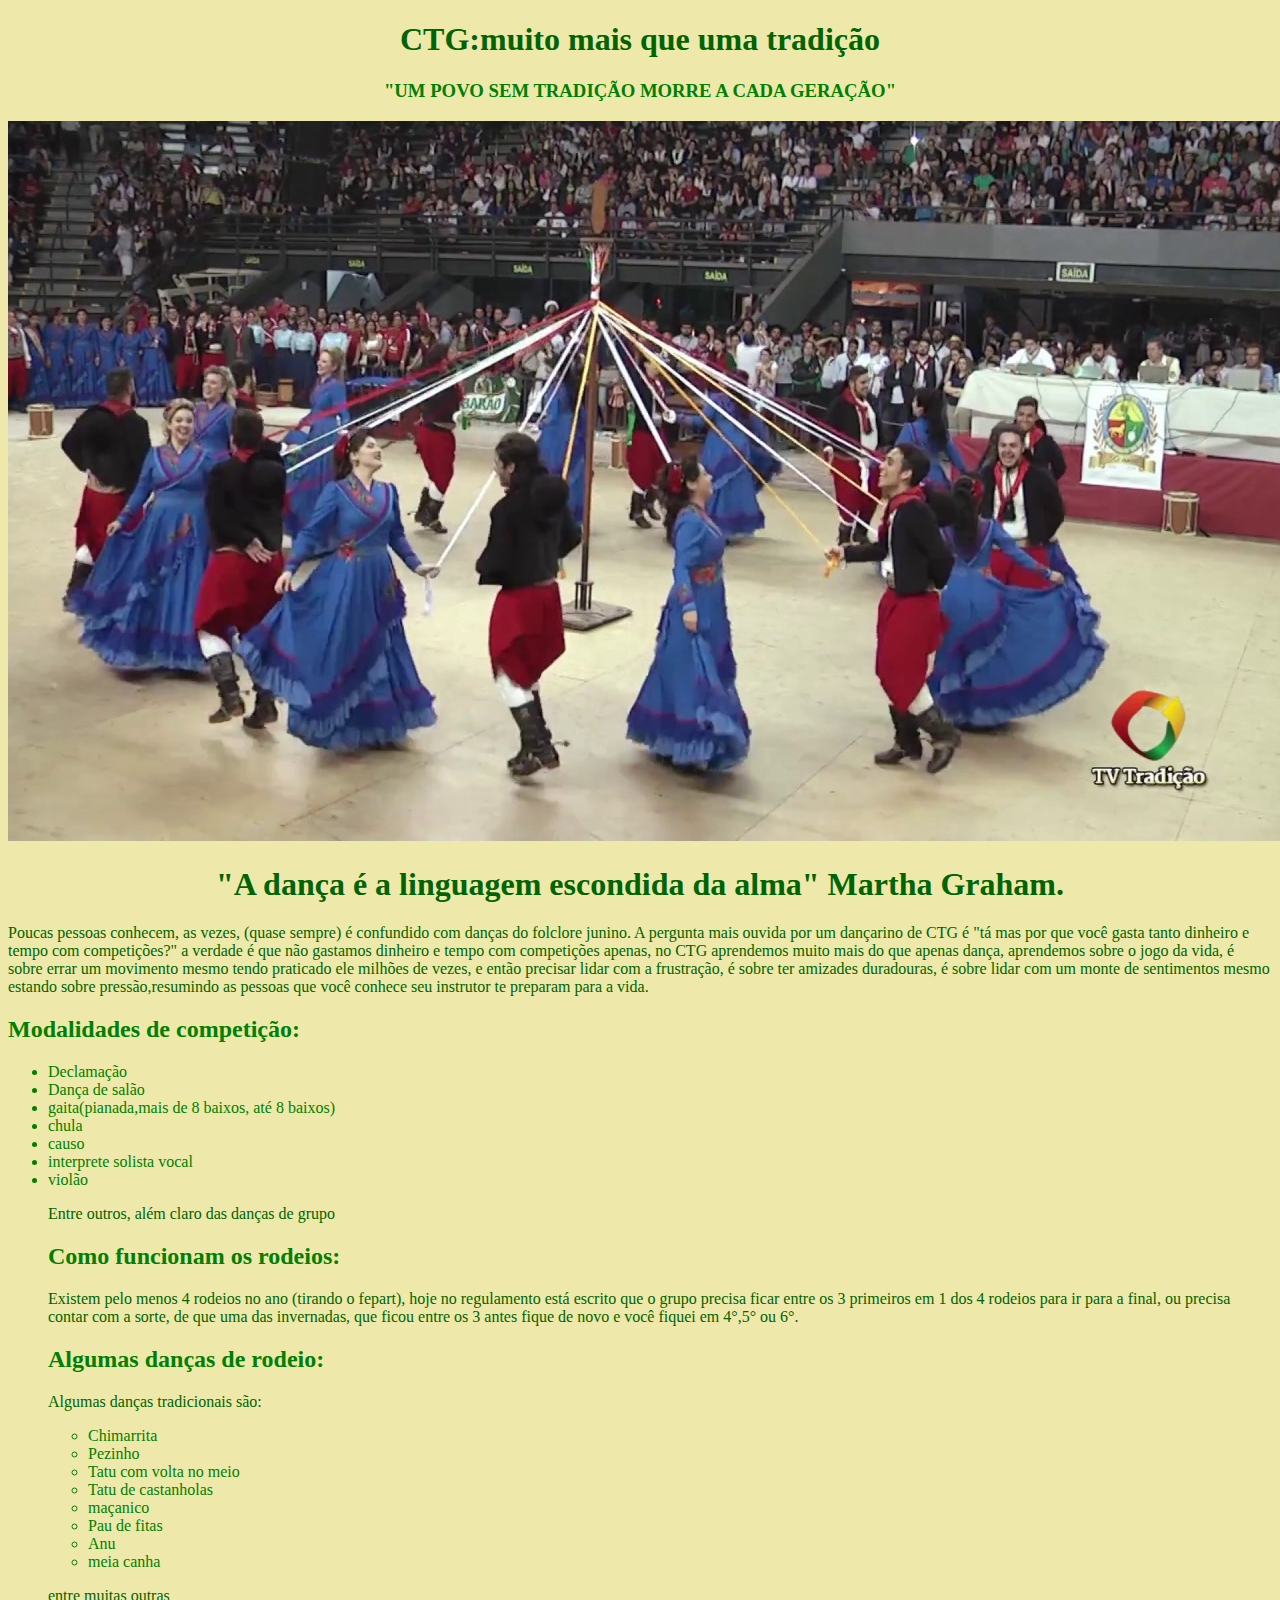
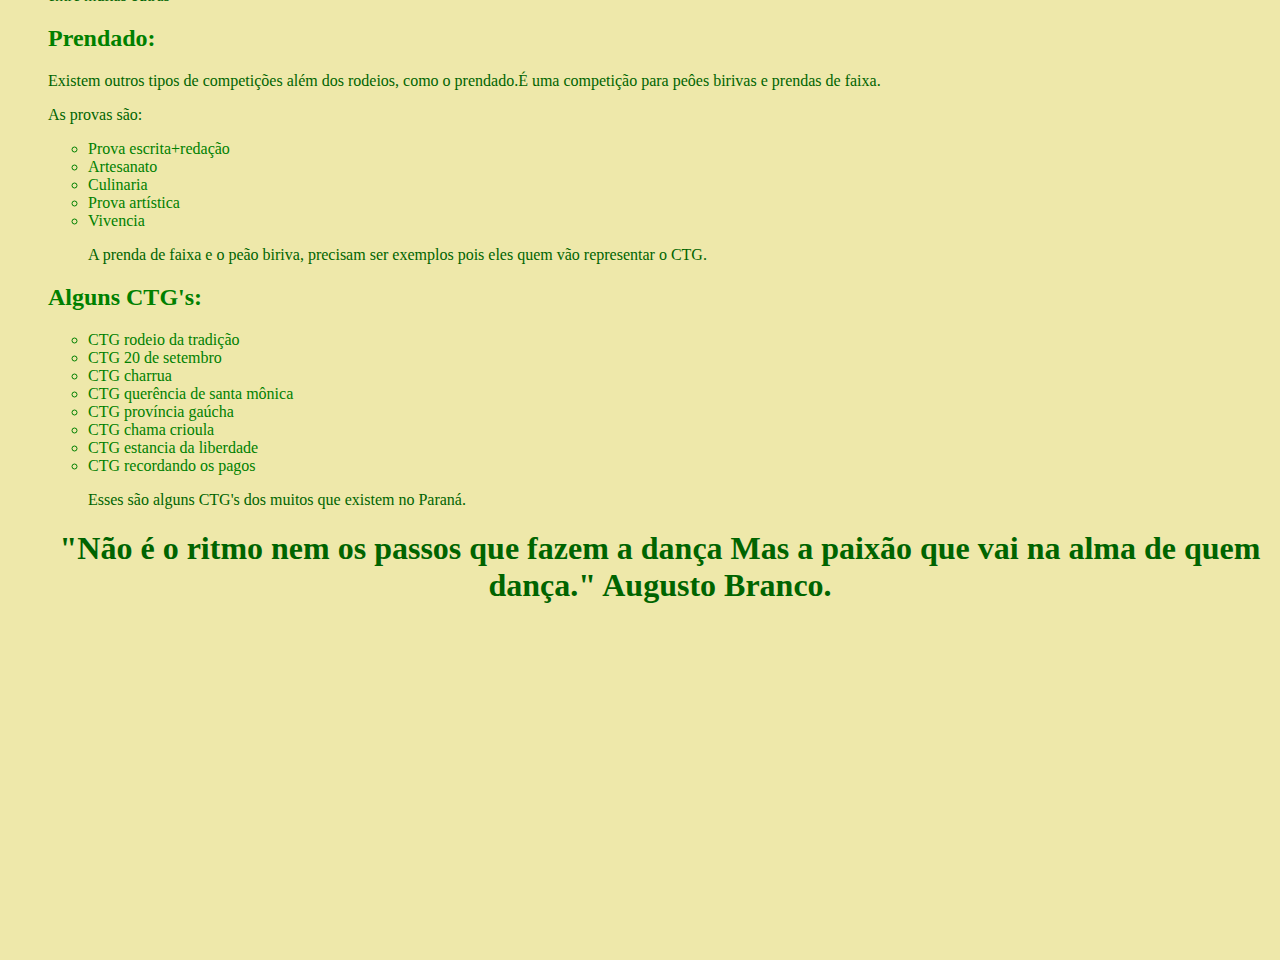
==== index.html @ 5d474b2c "CTG" ====
<!DOCTYPE html>
<html lang="en" dir="ltr">
  <head>
    <meta charset="utf-8">
    <title></title>
    <link rel="stylesheet" href="style.css">
  </head>
  <body>
    <header>
    <h1>CTG:muito mais que uma tradição</h1>
        <h3>"UM POVO SEM TRADIÇÃO MORRE A CADA GERAÇÃO"</h3>
  </header>
<center><img src="CTG.jpg" alt="01"></center>
    <p style="text-align: center"> <h1>"A dança é a linguagem escondida da alma" Martha Graham.</h1>
    <p> Poucas pessoas conhecem, as vezes, (quase sempre) é confundido com danças do folclore junino. A pergunta mais ouvida por um dançarino de CTG é "tá mas por que você gasta tanto
      dinheiro e tempo com competições?" a verdade é que não gastamos dinheiro e tempo com competições apenas, no CTG aprendemos muito mais do que apenas dança, aprendemos sobre o
      jogo da vida, é sobre errar um movimento mesmo tendo praticado ele milhões de vezes, e então precisar lidar com a frustração, é sobre ter amizades duradouras, é sobre lidar
      com um monte de sentimentos mesmo estando sobre pressão,resumindo as pessoas que você conhece seu instrutor te preparam para a vida.<p>
        <div>
        <p> <h2>Modalidades de competição:</h2>
          <ul>
            <li>Declamação</li>
            <li>Dança de salão</li>
            <li>gaita(pianada,mais de 8 baixos, até 8 baixos)</li>
            <li>chula</li>
            <li>causo</li>
            <li>interprete solista vocal</li>
            <li>violão</li>
            <p>Entre outros, além claro das danças de grupo<p>
         <div>
              <h2>Como funcionam os rodeios:</h2>
              <p>Existem pelo menos 4 rodeios no ano (tirando o fepart), hoje no regulamento está escrito que o grupo precisa ficar entre os 3 primeiros em 1 dos 4 rodeios para ir
                para a final, ou precisa contar com a sorte, de que uma das invernadas, que ficou entre os 3 antes fique de novo e você fiquei em 4°,5° ou 6°.
          </div>
          <div>
                <h2>Algumas danças de rodeio:</h2>
                <p>Algumas danças tradicionais são:<p>
          <ul>
             <li>Chimarrita</li>
             <li> Pezinho</li>
             <li>Tatu com volta no meio</li>
             <li>Tatu de castanholas</li>
             <li>maçanico</li>
             <li>Pau de fitas</li>
             <li>Anu</li>
             <li>meia canha</li>
           </ul>
          <p> entre muitas outras</p>
           </div>
           <div>
               <h2>Prendado:</h2>
              <p> Existem outros tipos de competições além dos rodeios, como o prendado.É uma competição para peôes birivas e prendas de faixa.<p>
                <p> As provas são:<p>
            <ul>
             <li>Prova escrita+redação</li>
             <li>Artesanato</li>
             <li>Culinaria</li>
             <li> Prova artística</li>
             <li> Vivencia</li>
              <p>A prenda de faixa e o peão biriva, precisam ser exemplos pois eles quem vão representar o CTG.<p>
           </div>
           <div>
               <h2>Alguns CTG's:</h2>
               <ul>
              <li>CTG rodeio da tradição</li>
              <li>CTG 20 de setembro</li>
              <li>CTG charrua</li>
              <li>CTG querência de santa mônica</li>
              <li>CTG província gaúcha</li>
              <li>CTG chama crioula</li>
              <li>CTG estancia da liberdade</li>
              <li>CTG recordando os pagos</li>
              <p>Esses são alguns CTG's dos muitos que existem no Paraná.
           </div>
                   <p style="text-align: center"> <h1> "Não é o ritmo nem os passos que fazem a dança
Mas a paixão que vai na alma de quem dança." Augusto Branco. </h1>
<center><iframe width="560" height="315" src="https://www.youtube.com/embed/5D3xLLeVKWk" title="YouTube video player"
frameborder="0" allow="accelerometer; autoplay; clipboard-write; encrypted-media; gyroscope; picture-in-picture" allowfullscreen></iframe></center>
---- style.css ----
body{
background-color: #EEE8AA
}

h1 {
  text-align: center;
}
header{
  color: 	#008000
}
h1{
  color: #006400
}
h2{
  color: #008000
}
img{
  img-align
}
div{
  color: 		#008000
}
h3 {
  text-align: center;
}
p {
  color: 		#006400
}
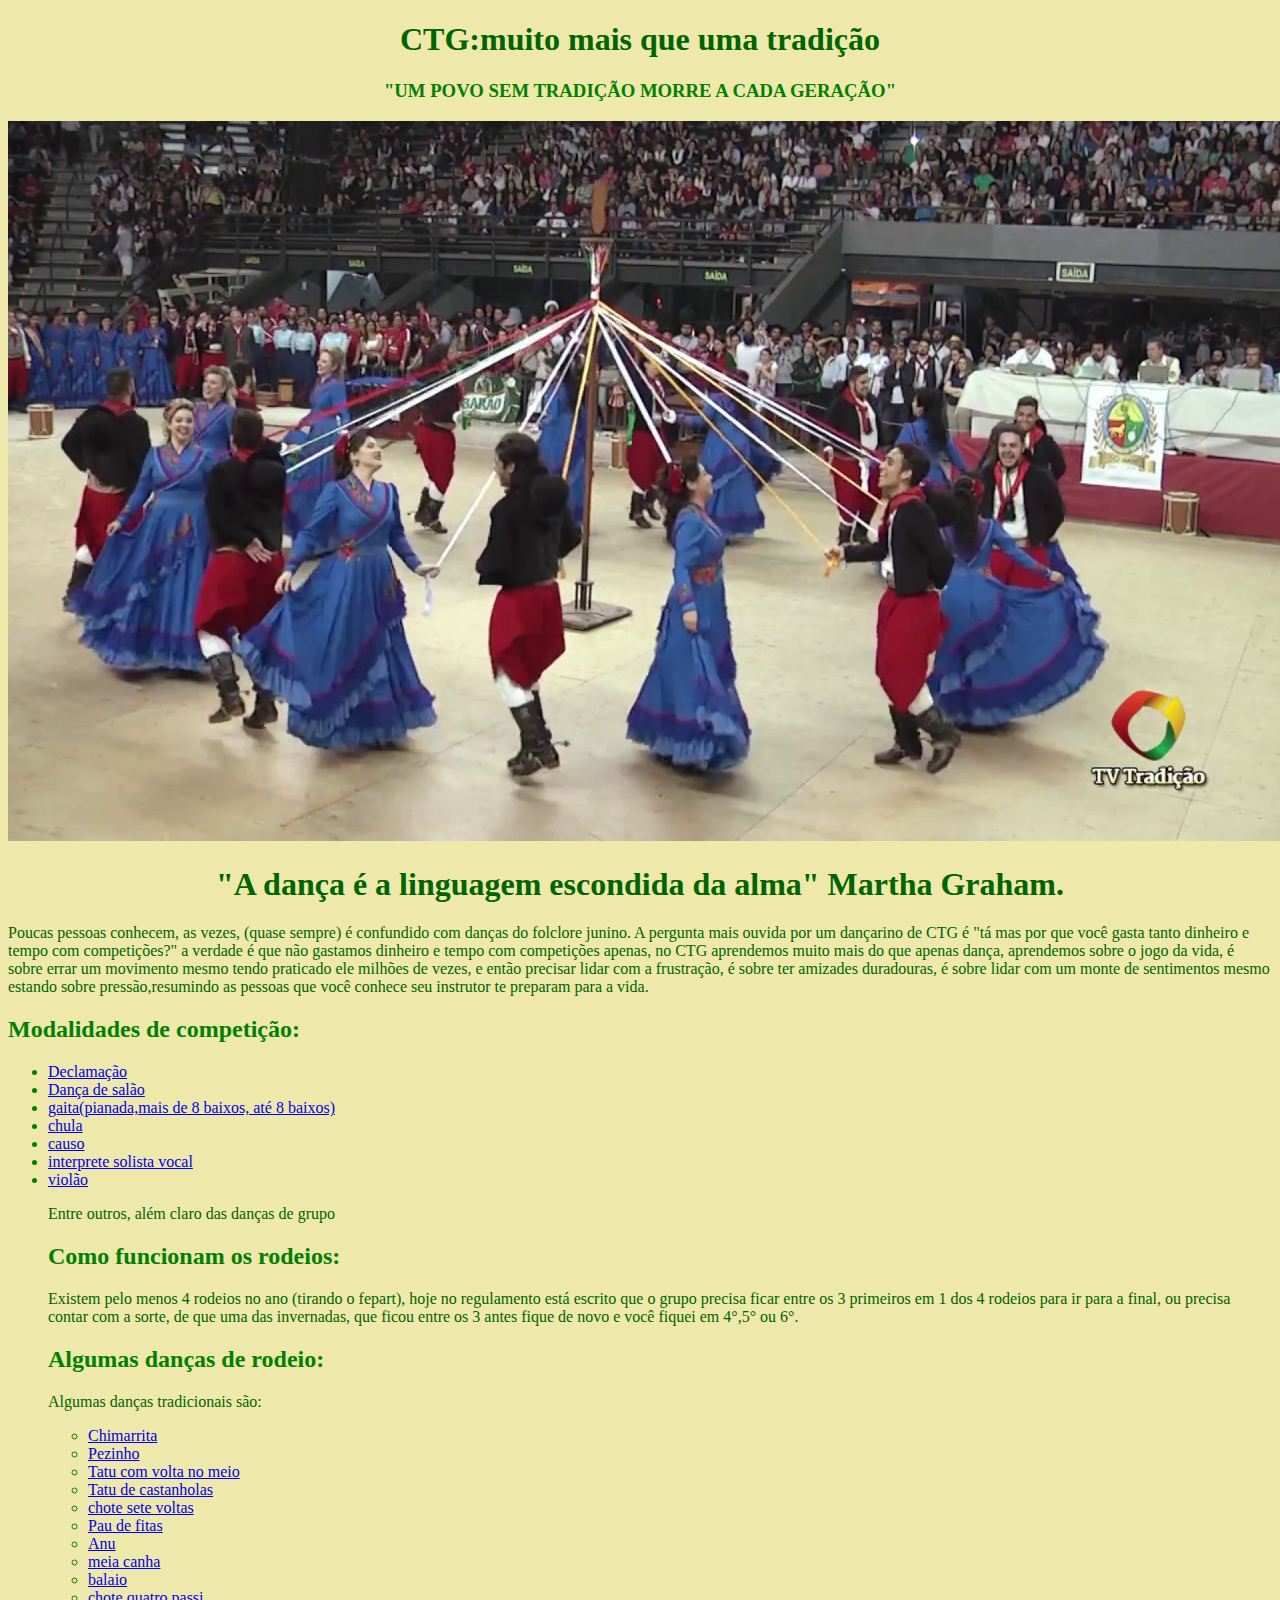
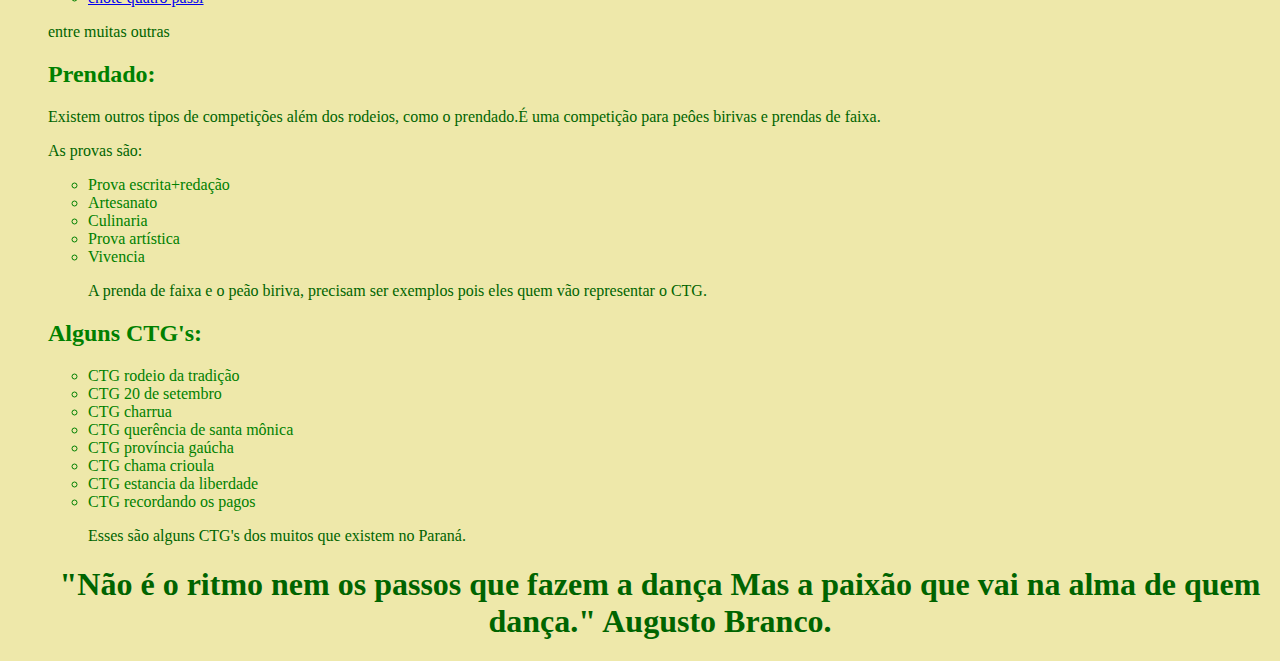
==== commit 999efdd0: "CTG" ====
--- a/index.html
+++ b/index.html
@@ -19,13 +19,13 @@
         <div>
         <p> <h2>Modalidades de competição:</h2>
           <ul>
-            <li>Declamação</li>
-            <li>Dança de salão</li>
-            <li>gaita(pianada,mais de 8 baixos, até 8 baixos)</li>
-            <li>chula</li>
-            <li>causo</li>
-            <li>interprete solista vocal</li>
-            <li>violão</li>
+            <li><a href="https://youtu.be/s2xleNepFko">Declamação</a></li>
+            <li><a href="https://youtu.be/ubBc6Y4ly3I">Dança de salão</a></li>
+            <li><a href="https://youtu.be/jpvKPyIymWY">gaita(pianada,mais de 8 baixos, até 8 baixos)</a></li>
+            <li><a href="https://youtu.be/VVrMpS9bC18">chula</a></li>
+            <li><a href="https://youtu.be/kwWEG9rQtZg">causo</a></li>
+            <li><a href="https://youtu.be/R6C_4XUvFiM">interprete solista vocal</a></li>
+            <li><a href="https://youtu.be/Ydqzm37vyJg">violão</a></li>
             <p>Entre outros, além claro das danças de grupo<p>
          <div>
               <h2>Como funcionam os rodeios:</h2>
@@ -36,14 +36,16 @@
                 <h2>Algumas danças de rodeio:</h2>
                 <p>Algumas danças tradicionais são:<p>
           <ul>
-             <li>Chimarrita</li>
-             <li> Pezinho</li>
-             <li>Tatu com volta no meio</li>
-             <li>Tatu de castanholas</li>
-             <li>maçanico</li>
-             <li>Pau de fitas</li>
-             <li>Anu</li>
-             <li>meia canha</li>
+             <li><a href="https://youtu.be/vGf80fzyrx8">Chimarrita</a></li>
+             <li><a href="https://youtu.be/v1iHodJ0D38"> Pezinho</a></li>
+             <li><a href="https://youtu.be/CdzxEALjD1s">Tatu com volta no meio</a></li>
+             <li><a href="https://youtu.be/TXICBtmkoWs">Tatu de castanholas</a></li>
+             <li><a href="https://youtu.be/eRgTp8kRP0A">chote sete voltas</a></li>
+             <li><a href="https://youtu.be/gkTrdKKzDc0">Pau de fitas</a></li>
+             <li><a href="https://youtu.be/5D3xLLeVKWk">Anu</a></li>
+             <li><a href="https://youtu.be/2zjVgPA2wW4">meia canha</a></li>
+             <li><a href="https://youtu.be/HoWsyq3dkEc">balaio</a></li>
+             <li><a href="https://youtu.be/W_whesY1u3Q">chote quatro passi</a></li>
            </ul>
           <p> entre muitas outras</p>
            </div>
@@ -74,5 +76,3 @@
            </div>
                    <p style="text-align: center"> <h1> "Não é o ritmo nem os passos que fazem a dança
 Mas a paixão que vai na alma de quem dança." Augusto Branco. </h1>
-<center><iframe width="560" height="315" src="https://www.youtube.com/embed/5D3xLLeVKWk" title="YouTube video player"
-frameborder="0" allow="accelerometer; autoplay; clipboard-write; encrypted-media; gyroscope; picture-in-picture" allowfullscreen></iframe></center>
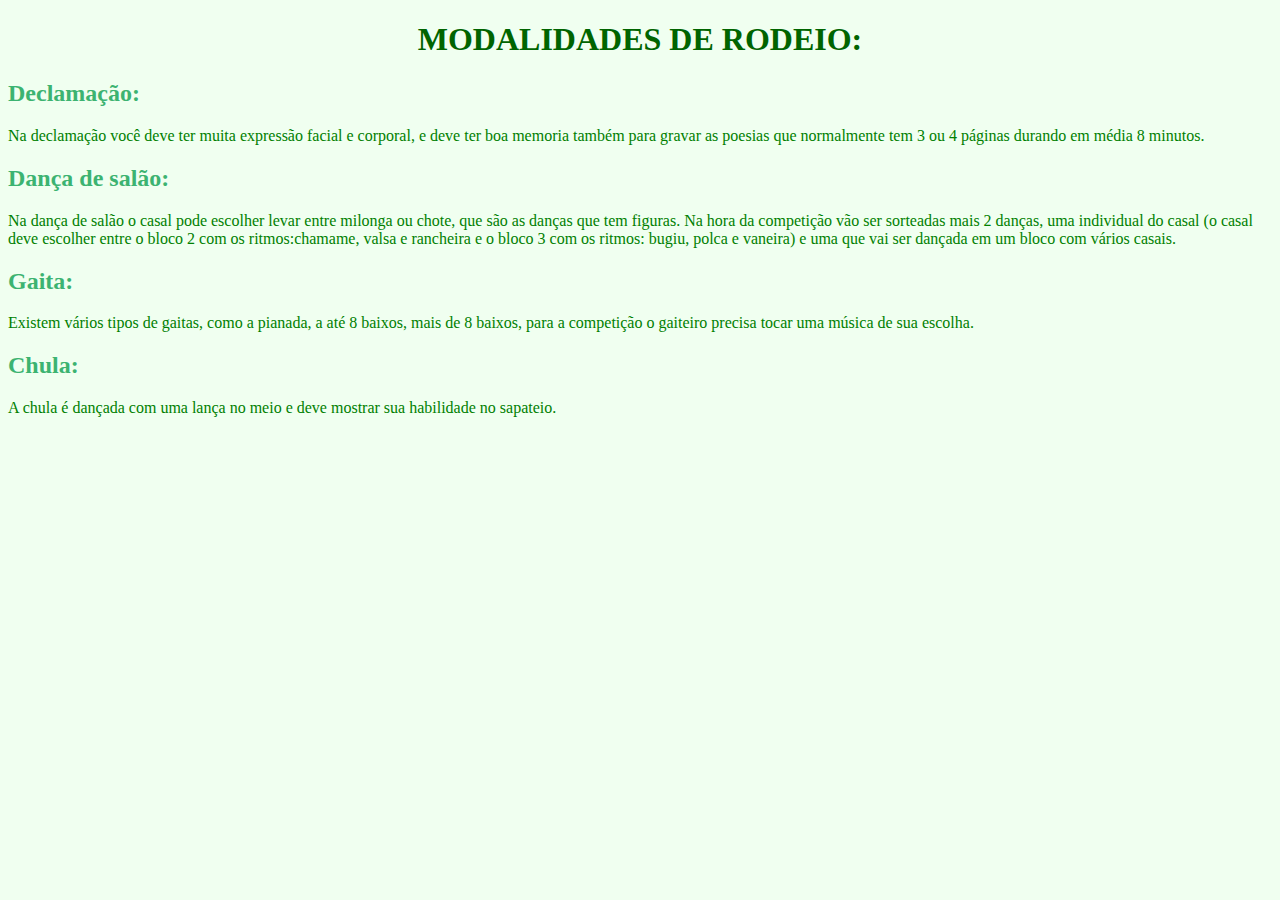
==== commit 25d42408: "atualizando" ====
--- a/index.html
+++ b/index.html
@@ -6,73 +6,16 @@
     <link rel="stylesheet" href="style.css">
   </head>
   <body>
-    <header>
-    <h1>CTG:muito mais que uma tradição</h1>
-        <h3>"UM POVO SEM TRADIÇÃO MORRE A CADA GERAÇÃO"</h3>
-  </header>
-<center><img src="CTG.jpg" alt="01"></center>
-    <p style="text-align: center"> <h1>"A dança é a linguagem escondida da alma" Martha Graham.</h1>
-    <p> Poucas pessoas conhecem, as vezes, (quase sempre) é confundido com danças do folclore junino. A pergunta mais ouvida por um dançarino de CTG é "tá mas por que você gasta tanto
-      dinheiro e tempo com competições?" a verdade é que não gastamos dinheiro e tempo com competições apenas, no CTG aprendemos muito mais do que apenas dança, aprendemos sobre o
-      jogo da vida, é sobre errar um movimento mesmo tendo praticado ele milhões de vezes, e então precisar lidar com a frustração, é sobre ter amizades duradouras, é sobre lidar
-      com um monte de sentimentos mesmo estando sobre pressão,resumindo as pessoas que você conhece seu instrutor te preparam para a vida.<p>
-        <div>
-        <p> <h2>Modalidades de competição:</h2>
-          <ul>
-            <li><a href="https://youtu.be/s2xleNepFko">Declamação</a></li>
-            <li><a href="https://youtu.be/ubBc6Y4ly3I">Dança de salão</a></li>
-            <li><a href="https://youtu.be/jpvKPyIymWY">gaita(pianada,mais de 8 baixos, até 8 baixos)</a></li>
-            <li><a href="https://youtu.be/VVrMpS9bC18">chula</a></li>
-            <li><a href="https://youtu.be/kwWEG9rQtZg">causo</a></li>
-            <li><a href="https://youtu.be/R6C_4XUvFiM">interprete solista vocal</a></li>
-            <li><a href="https://youtu.be/Ydqzm37vyJg">violão</a></li>
-            <p>Entre outros, além claro das danças de grupo<p>
-         <div>
-              <h2>Como funcionam os rodeios:</h2>
-              <p>Existem pelo menos 4 rodeios no ano (tirando o fepart), hoje no regulamento está escrito que o grupo precisa ficar entre os 3 primeiros em 1 dos 4 rodeios para ir
-                para a final, ou precisa contar com a sorte, de que uma das invernadas, que ficou entre os 3 antes fique de novo e você fiquei em 4°,5° ou 6°.
-          </div>
-          <div>
-                <h2>Algumas danças de rodeio:</h2>
-                <p>Algumas danças tradicionais são:<p>
-          <ul>
-             <li><a href="https://youtu.be/vGf80fzyrx8">Chimarrita</a></li>
-             <li><a href="https://youtu.be/v1iHodJ0D38"> Pezinho</a></li>
-             <li><a href="https://youtu.be/CdzxEALjD1s">Tatu com volta no meio</a></li>
-             <li><a href="https://youtu.be/TXICBtmkoWs">Tatu de castanholas</a></li>
-             <li><a href="https://youtu.be/eRgTp8kRP0A">chote sete voltas</a></li>
-             <li><a href="https://youtu.be/gkTrdKKzDc0">Pau de fitas</a></li>
-             <li><a href="https://youtu.be/5D3xLLeVKWk">Anu</a></li>
-             <li><a href="https://youtu.be/2zjVgPA2wW4">meia canha</a></li>
-             <li><a href="https://youtu.be/HoWsyq3dkEc">balaio</a></li>
-             <li><a href="https://youtu.be/W_whesY1u3Q">chote quatro passi</a></li>
-           </ul>
-          <p> entre muitas outras</p>
-           </div>
-           <div>
-               <h2>Prendado:</h2>
-              <p> Existem outros tipos de competições além dos rodeios, como o prendado.É uma competição para peôes birivas e prendas de faixa.<p>
-                <p> As provas são:<p>
-            <ul>
-             <li>Prova escrita+redação</li>
-             <li>Artesanato</li>
-             <li>Culinaria</li>
-             <li> Prova artística</li>
-             <li> Vivencia</li>
-              <p>A prenda de faixa e o peão biriva, precisam ser exemplos pois eles quem vão representar o CTG.<p>
-           </div>
-           <div>
-               <h2>Alguns CTG's:</h2>
-               <ul>
-              <li>CTG rodeio da tradição</li>
-              <li>CTG 20 de setembro</li>
-              <li>CTG charrua</li>
-              <li>CTG querência de santa mônica</li>
-              <li>CTG província gaúcha</li>
-              <li>CTG chama crioula</li>
-              <li>CTG estancia da liberdade</li>
-              <li>CTG recordando os pagos</li>
-              <p>Esses são alguns CTG's dos muitos que existem no Paraná.
-           </div>
-                   <p style="text-align: center"> <h1> "Não é o ritmo nem os passos que fazem a dança
-Mas a paixão que vai na alma de quem dança." Augusto Branco. </h1>
+
+<h1>MODALIDADES DE RODEIO:</h1>
+ <h2>Declamação:</h2>
+   <p>Na declamação você deve ter muita expressão facial e corporal, e deve ter boa memoria também para gravar as poesias que normalmente tem 3 ou 4 páginas
+  durando em média 8 minutos.</p>
+  <h2>Dança de salão:</h2>
+  <p>Na dança de salão o casal pode escolher levar entre milonga ou chote, que são as danças que tem figuras. Na hora da competição vão ser sorteadas mais 2
+  danças, uma individual do casal (o casal deve escolher entre o bloco 2 com os ritmos:chamame, valsa e rancheira e o bloco 3 com os ritmos: bugiu, polca e vaneira) e uma que vai ser
+  dançada em um bloco com vários casais.</p>
+  <h2>Gaita:</h2>
+  <p>Existem vários tipos de gaitas, como a pianada, a até 8 baixos, mais de 8 baixos, para a competição o gaiteiro precisa tocar uma música de sua escolha.</p>
+  <h2>Chula:</h2>
+  <p>A chula é dançada com uma lança no meio e deve mostrar sua habilidade no sapateio.</p>
--- a/style.css
+++ b/style.css
@@ -1,28 +1,19 @@
-body{
-background-color: #EEE8AA
-}
-
-h1 {
-  text-align: center;
-}
-header{
-  color: 	#008000
-}
 h1{
   color: #006400
 }
+
+p{
+  color: 	#008000
+}
+
 h2{
-  color: #008000
+  color: #3CB371
 }
-img{
-  img-align
+
+body{
+  background-color: #F0FFF0
 }
-div{
-  color: 		#008000
-}
-h3 {
+
+h1{
   text-align: center;
 }
-p {
-  color: 		#006400
-}
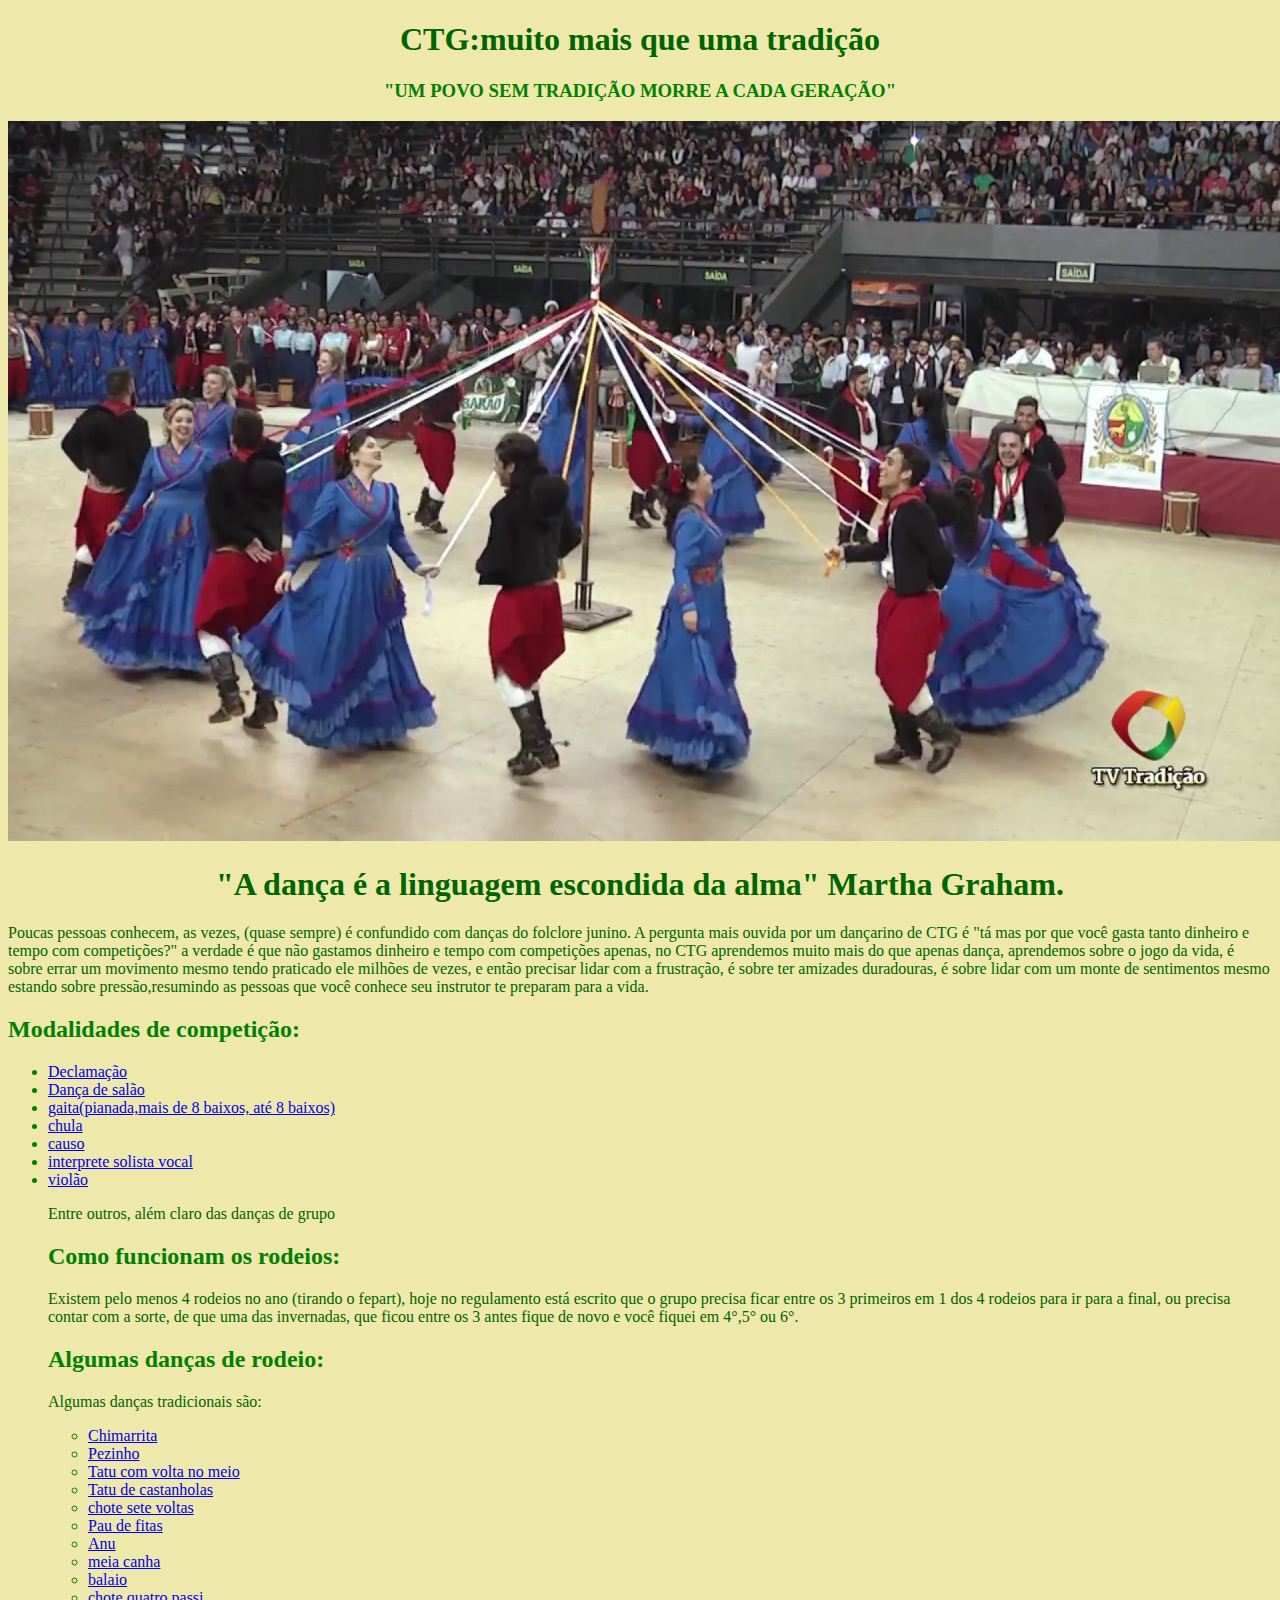
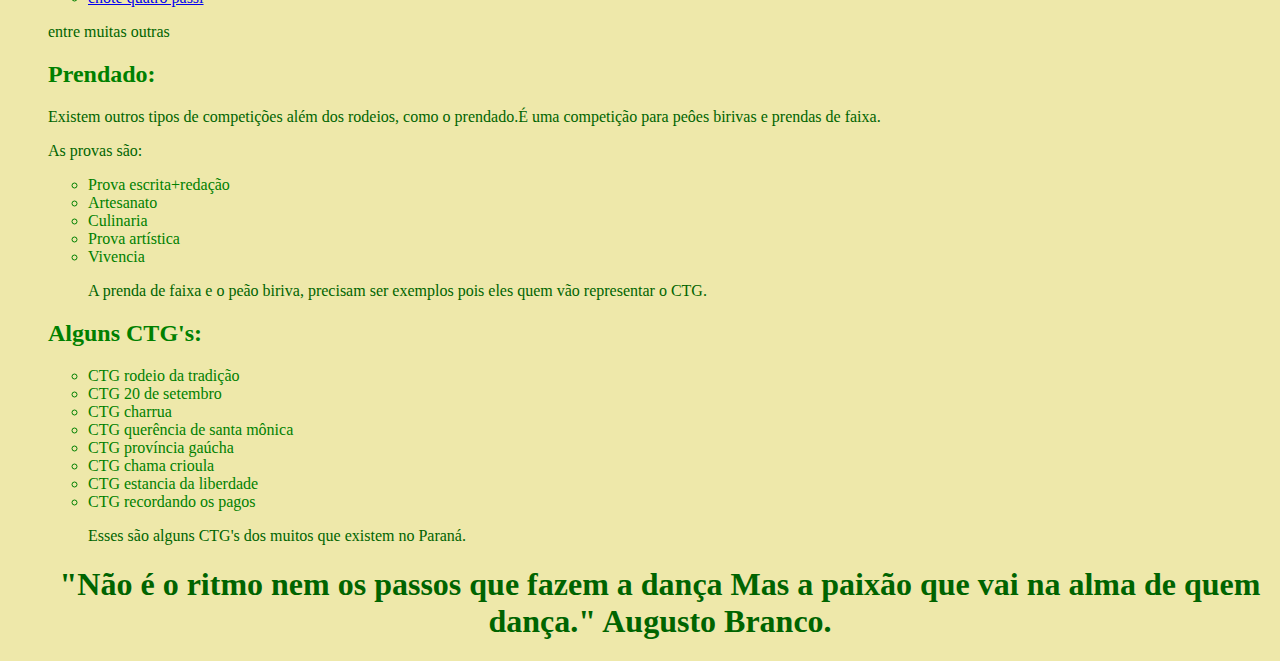
==== commit d17e9c4a: "CTG" ====
--- a/index.html
+++ b/index.html
@@ -6,16 +6,73 @@
     <link rel="stylesheet" href="style.css">
   </head>
   <body>
-
-<h1>MODALIDADES DE RODEIO:</h1>
- <h2>Declamação:</h2>
-   <p>Na declamação você deve ter muita expressão facial e corporal, e deve ter boa memoria também para gravar as poesias que normalmente tem 3 ou 4 páginas
-  durando em média 8 minutos.</p>
-  <h2>Dança de salão:</h2>
-  <p>Na dança de salão o casal pode escolher levar entre milonga ou chote, que são as danças que tem figuras. Na hora da competição vão ser sorteadas mais 2
-  danças, uma individual do casal (o casal deve escolher entre o bloco 2 com os ritmos:chamame, valsa e rancheira e o bloco 3 com os ritmos: bugiu, polca e vaneira) e uma que vai ser
-  dançada em um bloco com vários casais.</p>
-  <h2>Gaita:</h2>
-  <p>Existem vários tipos de gaitas, como a pianada, a até 8 baixos, mais de 8 baixos, para a competição o gaiteiro precisa tocar uma música de sua escolha.</p>
-  <h2>Chula:</h2>
-  <p>A chula é dançada com uma lança no meio e deve mostrar sua habilidade no sapateio.</p>
+    <header>
+    <h1>CTG:muito mais que uma tradição</h1>
+        <h3>"UM POVO SEM TRADIÇÃO MORRE A CADA GERAÇÃO"</h3>
+  </header>
+<center><img src="CTG.jpg" alt="01"></center>
+    <p style="text-align: center"> <h1>"A dança é a linguagem escondida da alma" Martha Graham.</h1>
+    <p> Poucas pessoas conhecem, as vezes, (quase sempre) é confundido com danças do folclore junino. A pergunta mais ouvida por um dançarino de CTG é "tá mas por que você gasta tanto
+      dinheiro e tempo com competições?" a verdade é que não gastamos dinheiro e tempo com competições apenas, no CTG aprendemos muito mais do que apenas dança, aprendemos sobre o
+      jogo da vida, é sobre errar um movimento mesmo tendo praticado ele milhões de vezes, e então precisar lidar com a frustração, é sobre ter amizades duradouras, é sobre lidar
+      com um monte de sentimentos mesmo estando sobre pressão,resumindo as pessoas que você conhece seu instrutor te preparam para a vida.<p>
+        <div>
+        <p> <h2>Modalidades de competição:</h2>
+          <ul>
+            <li><a href="https://youtu.be/s2xleNepFko">Declamação</a></li>
+            <li><a href="https://youtu.be/ubBc6Y4ly3I">Dança de salão</a></li>
+            <li><a href="https://youtu.be/jpvKPyIymWY">gaita(pianada,mais de 8 baixos, até 8 baixos)</a></li>
+            <li><a href="https://youtu.be/VVrMpS9bC18">chula</a></li>
+            <li><a href="https://youtu.be/kwWEG9rQtZg">causo</a></li>
+            <li><a href="https://youtu.be/R6C_4XUvFiM">interprete solista vocal</a></li>
+            <li><a href="https://youtu.be/Ydqzm37vyJg">violão</a></li>
+            <p>Entre outros, além claro das danças de grupo<p>
+         <div>
+              <h2>Como funcionam os rodeios:</h2>
+              <p>Existem pelo menos 4 rodeios no ano (tirando o fepart), hoje no regulamento está escrito que o grupo precisa ficar entre os 3 primeiros em 1 dos 4 rodeios para ir
+                para a final, ou precisa contar com a sorte, de que uma das invernadas, que ficou entre os 3 antes fique de novo e você fiquei em 4°,5° ou 6°.
+          </div>
+          <div>
+                <h2>Algumas danças de rodeio:</h2>
+                <p>Algumas danças tradicionais são:<p>
+          <ul>
+             <li><a href="https://youtu.be/vGf80fzyrx8">Chimarrita</a></li>
+             <li><a href="https://youtu.be/v1iHodJ0D38"> Pezinho</a></li>
+             <li><a href="https://youtu.be/CdzxEALjD1s">Tatu com volta no meio</a></li>
+             <li><a href="https://youtu.be/TXICBtmkoWs">Tatu de castanholas</a></li>
+             <li><a href="https://youtu.be/eRgTp8kRP0A">chote sete voltas</a></li>
+             <li><a href="https://youtu.be/gkTrdKKzDc0">Pau de fitas</a></li>
+             <li><a href="https://youtu.be/5D3xLLeVKWk">Anu</a></li>
+             <li><a href="https://youtu.be/2zjVgPA2wW4">meia canha</a></li>
+             <li><a href="https://youtu.be/HoWsyq3dkEc">balaio</a></li>
+             <li><a href="https://youtu.be/W_whesY1u3Q">chote quatro passi</a></li>
+           </ul>
+          <p> entre muitas outras</p>
+           </div>
+           <div>
+               <h2>Prendado:</h2>
+              <p> Existem outros tipos de competições além dos rodeios, como o prendado.É uma competição para peôes birivas e prendas de faixa.<p>
+                <p> As provas são:<p>
+            <ul>
+             <li>Prova escrita+redação</li>
+             <li>Artesanato</li>
+             <li>Culinaria</li>
+             <li> Prova artística</li>
+             <li> Vivencia</li>
+              <p>A prenda de faixa e o peão biriva, precisam ser exemplos pois eles quem vão representar o CTG.<p>
+           </div>
+           <div>
+               <h2>Alguns CTG's:</h2>
+               <ul>
+              <li>CTG rodeio da tradição</li>
+              <li>CTG 20 de setembro</li>
+              <li>CTG charrua</li>
+              <li>CTG querência de santa mônica</li>
+              <li>CTG província gaúcha</li>
+              <li>CTG chama crioula</li>
+              <li>CTG estancia da liberdade</li>
+              <li>CTG recordando os pagos</li>
+              <p>Esses são alguns CTG's dos muitos que existem no Paraná.
+           </div>
+                   <p style="text-align: center"> <h1> "Não é o ritmo nem os passos que fazem a dança
+Mas a paixão que vai na alma de quem dança." Augusto Branco. </h1>
--- a/style.css
+++ b/style.css
@@ -1,19 +1,28 @@
+body{
+background-color: #EEE8AA
+}
+
+h1 {
+  text-align: center;
+}
+header{
+  color: 	#008000
+}
 h1{
   color: #006400
 }
-
-p{
-  color: 	#008000
+h2{
+  color: #008000
 }
-
-h2{
-  color: #3CB371
+img{
+  img-align
 }
-
-body{
-  background-color: #F0FFF0
+div{
+  color: 		#008000
 }
-
-h1{
+h3 {
   text-align: center;
 }
+p {
+  color: 		#006400
+}
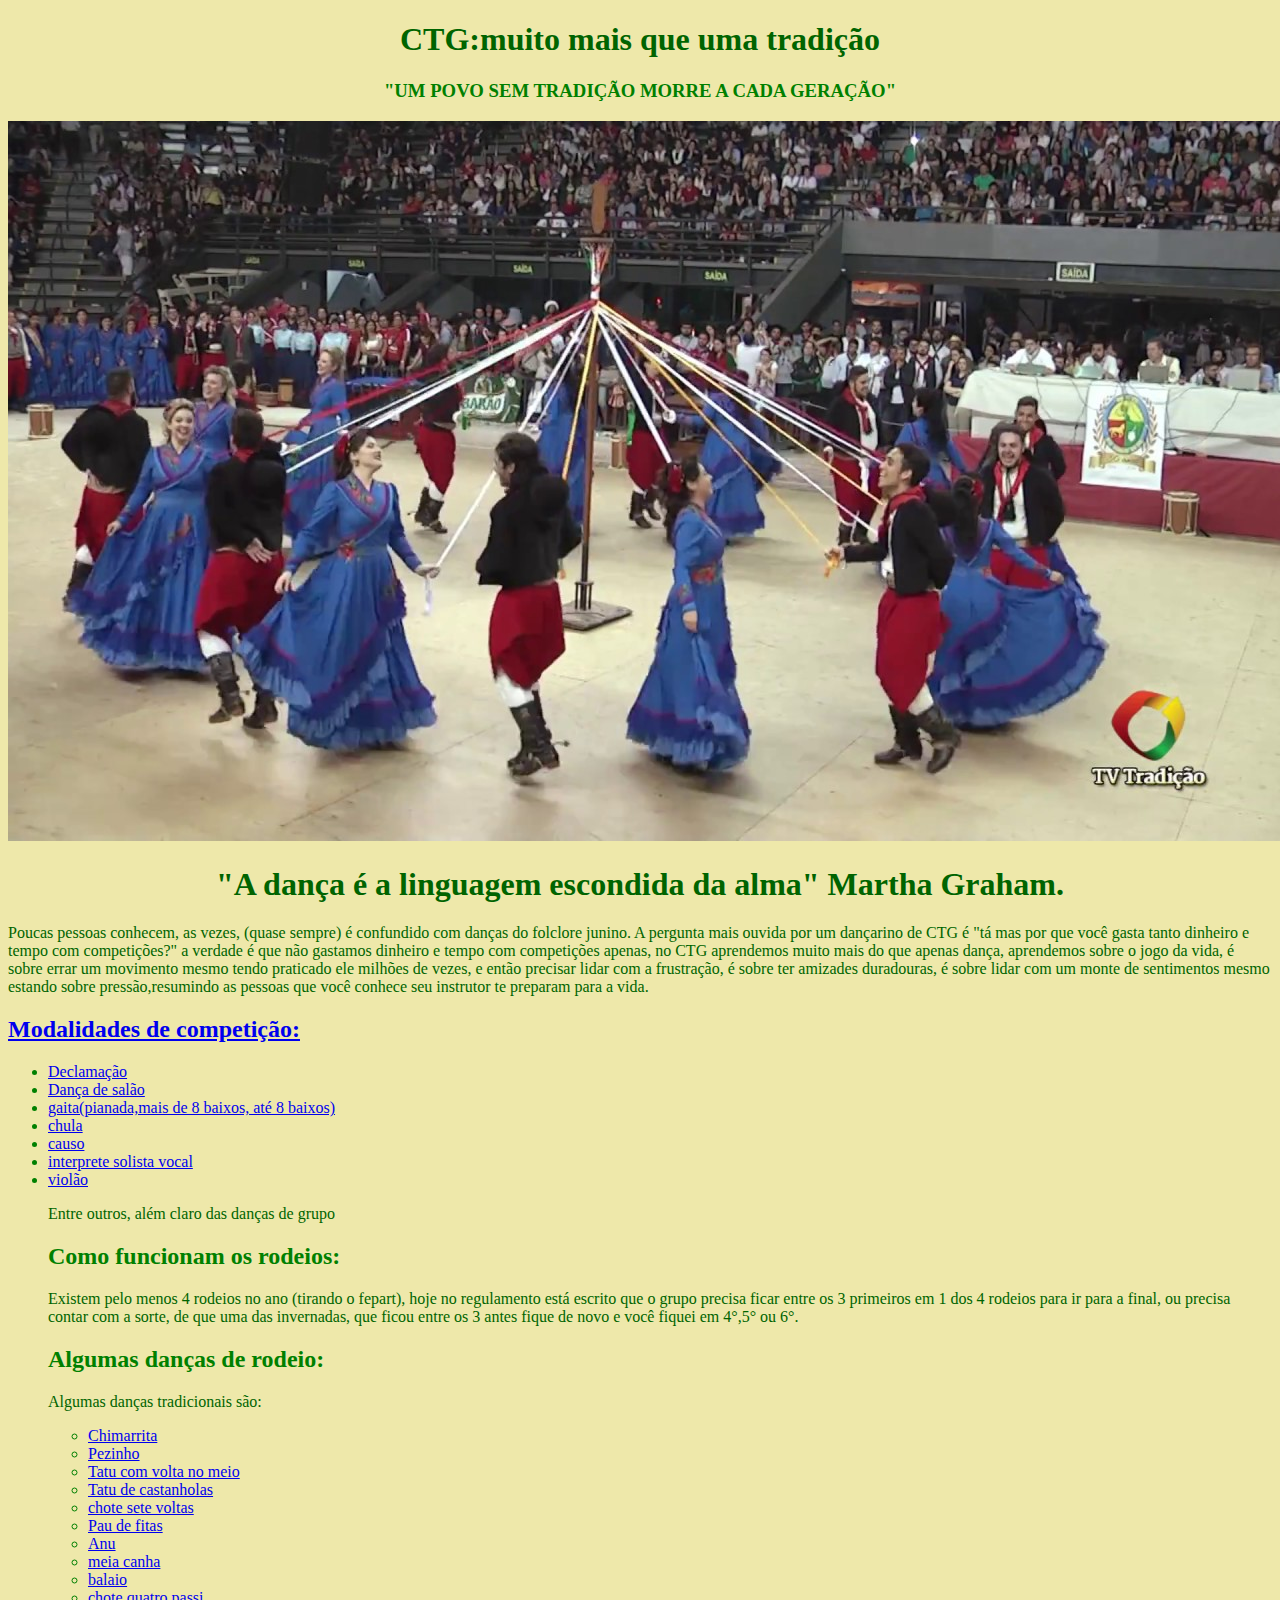
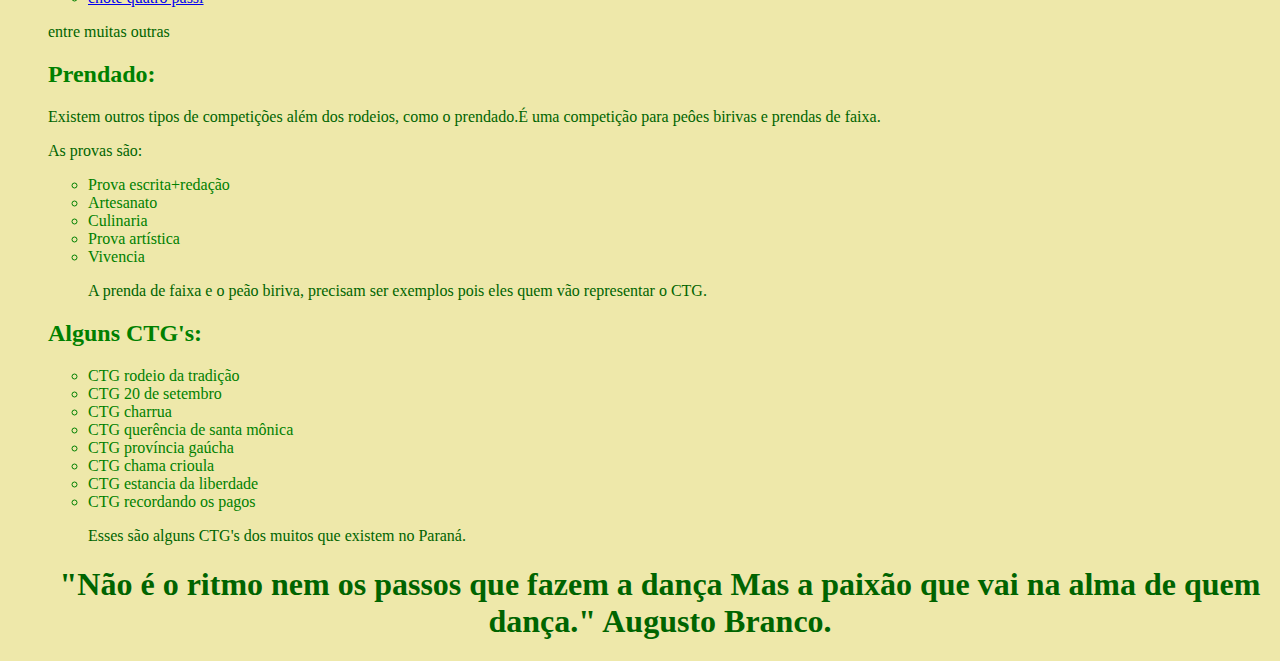
==== commit 75a6c642: "atualizando" ====
--- a/index.html
+++ b/index.html
@@ -17,7 +17,7 @@
       jogo da vida, é sobre errar um movimento mesmo tendo praticado ele milhões de vezes, e então precisar lidar com a frustração, é sobre ter amizades duradouras, é sobre lidar
       com um monte de sentimentos mesmo estando sobre pressão,resumindo as pessoas que você conhece seu instrutor te preparam para a vida.<p>
         <div>
-        <p> <h2>Modalidades de competição:</h2>
+        <p> <h2><a href="camila.html">Modalidades de competição:</a></h2>
           <ul>
             <li><a href="https://youtu.be/s2xleNepFko">Declamação</a></li>
             <li><a href="https://youtu.be/ubBc6Y4ly3I">Dança de salão</a></li>
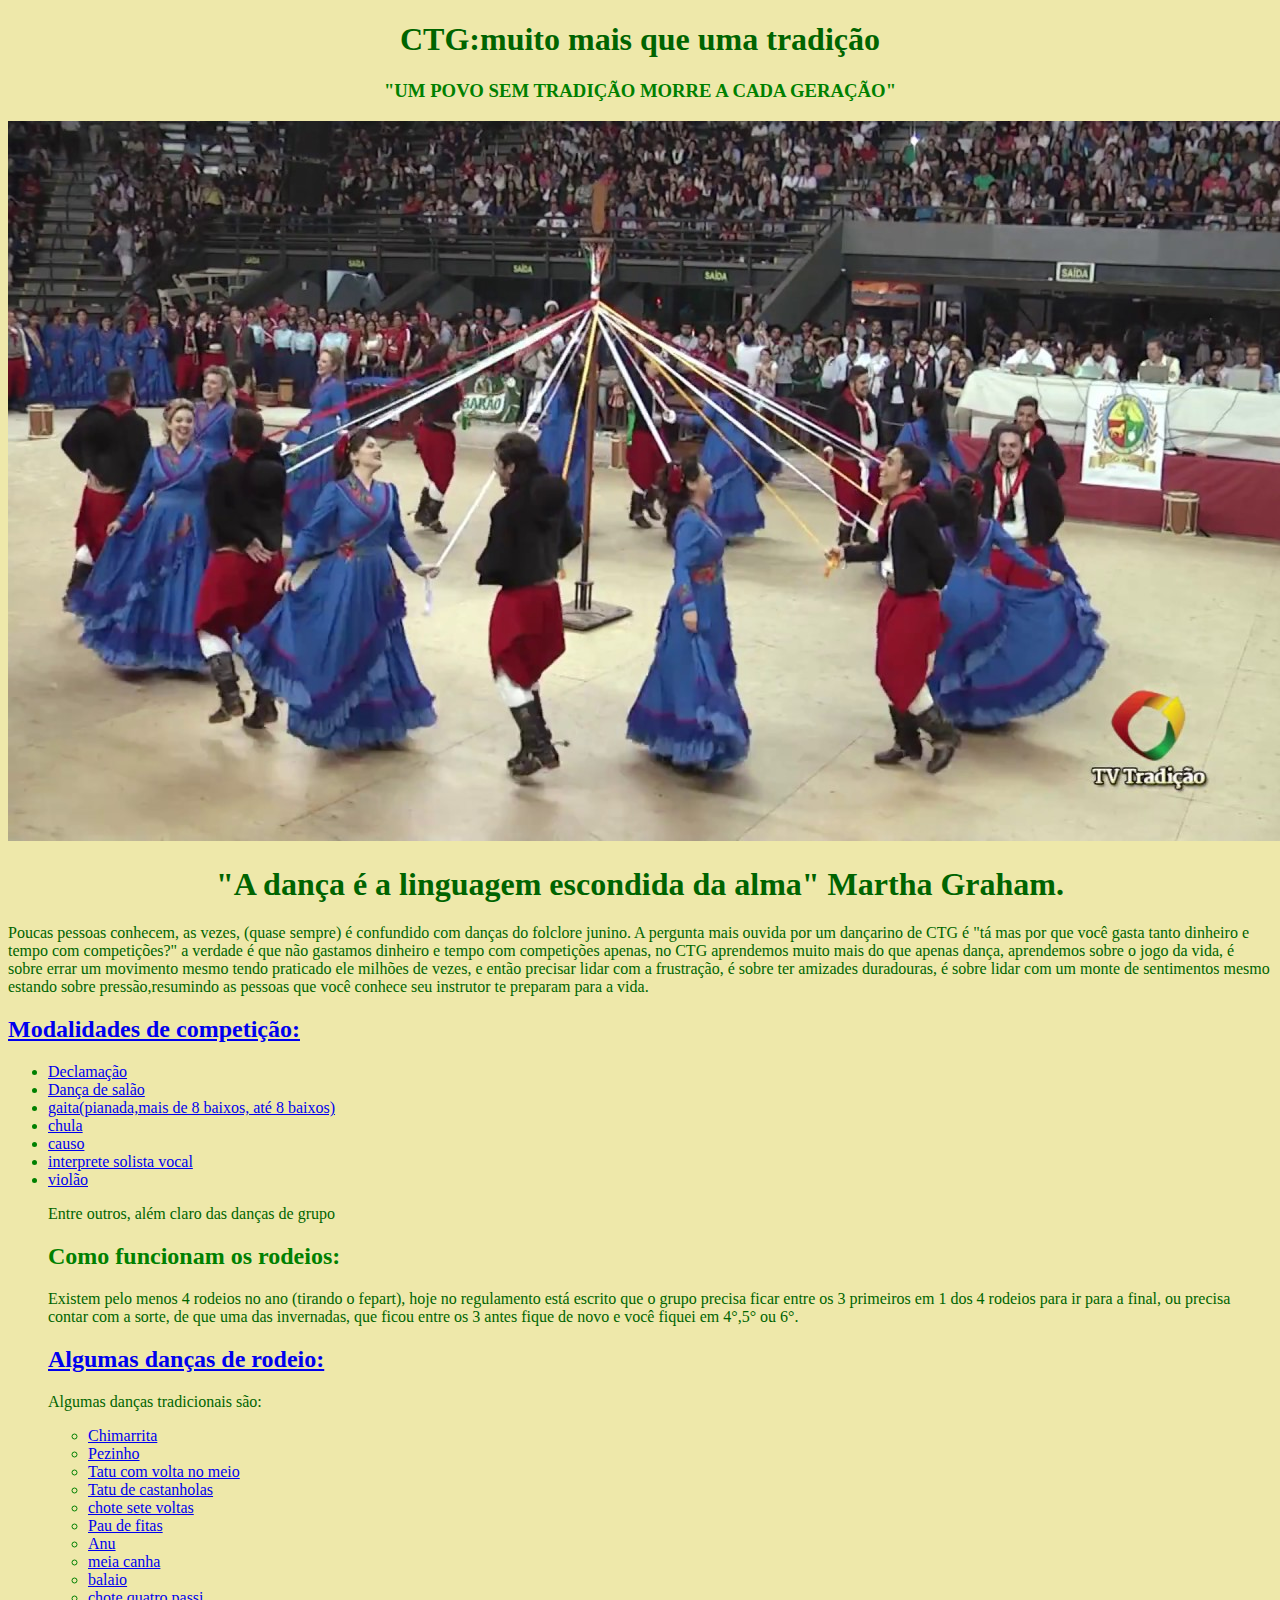
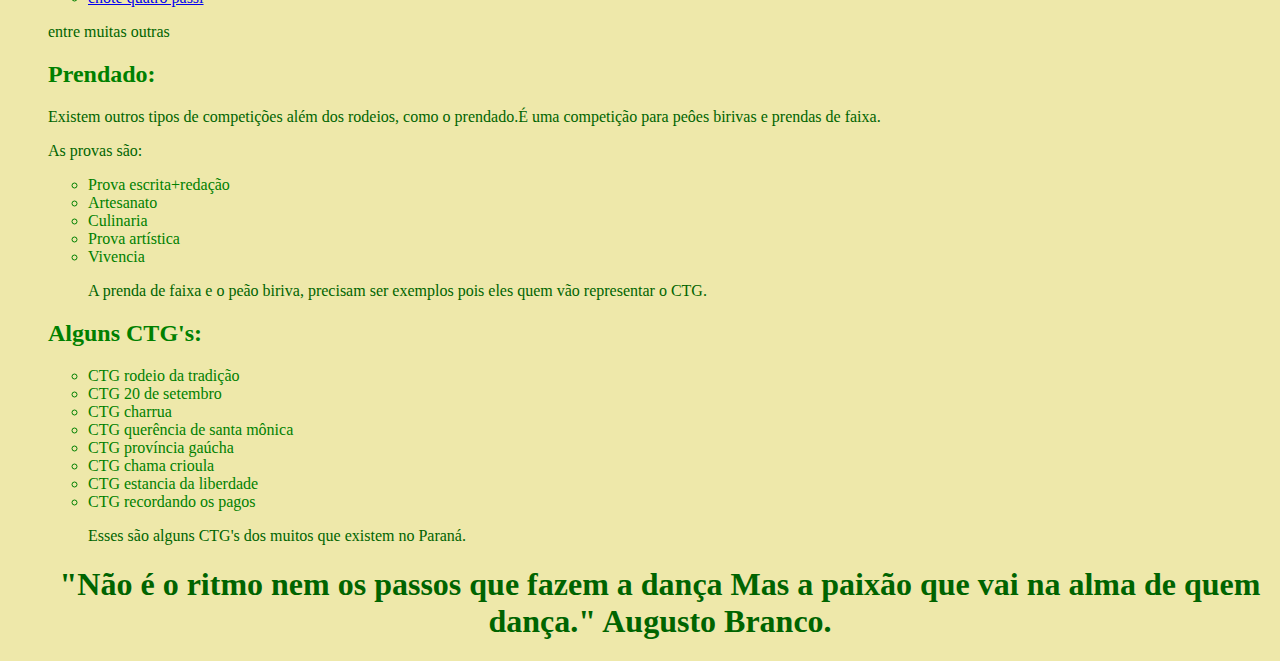
==== commit 5471453e: "atualizando" ====
--- a/index.html
+++ b/index.html
@@ -33,7 +33,7 @@
                 para a final, ou precisa contar com a sorte, de que uma das invernadas, que ficou entre os 3 antes fique de novo e você fiquei em 4°,5° ou 6°.
           </div>
           <div>
-                <h2>Algumas danças de rodeio:</h2>
+                <h2><a href="schonarth.html">Algumas danças de rodeio:</a></h2>
                 <p>Algumas danças tradicionais são:<p>
           <ul>
              <li><a href="https://youtu.be/vGf80fzyrx8">Chimarrita</a></li>
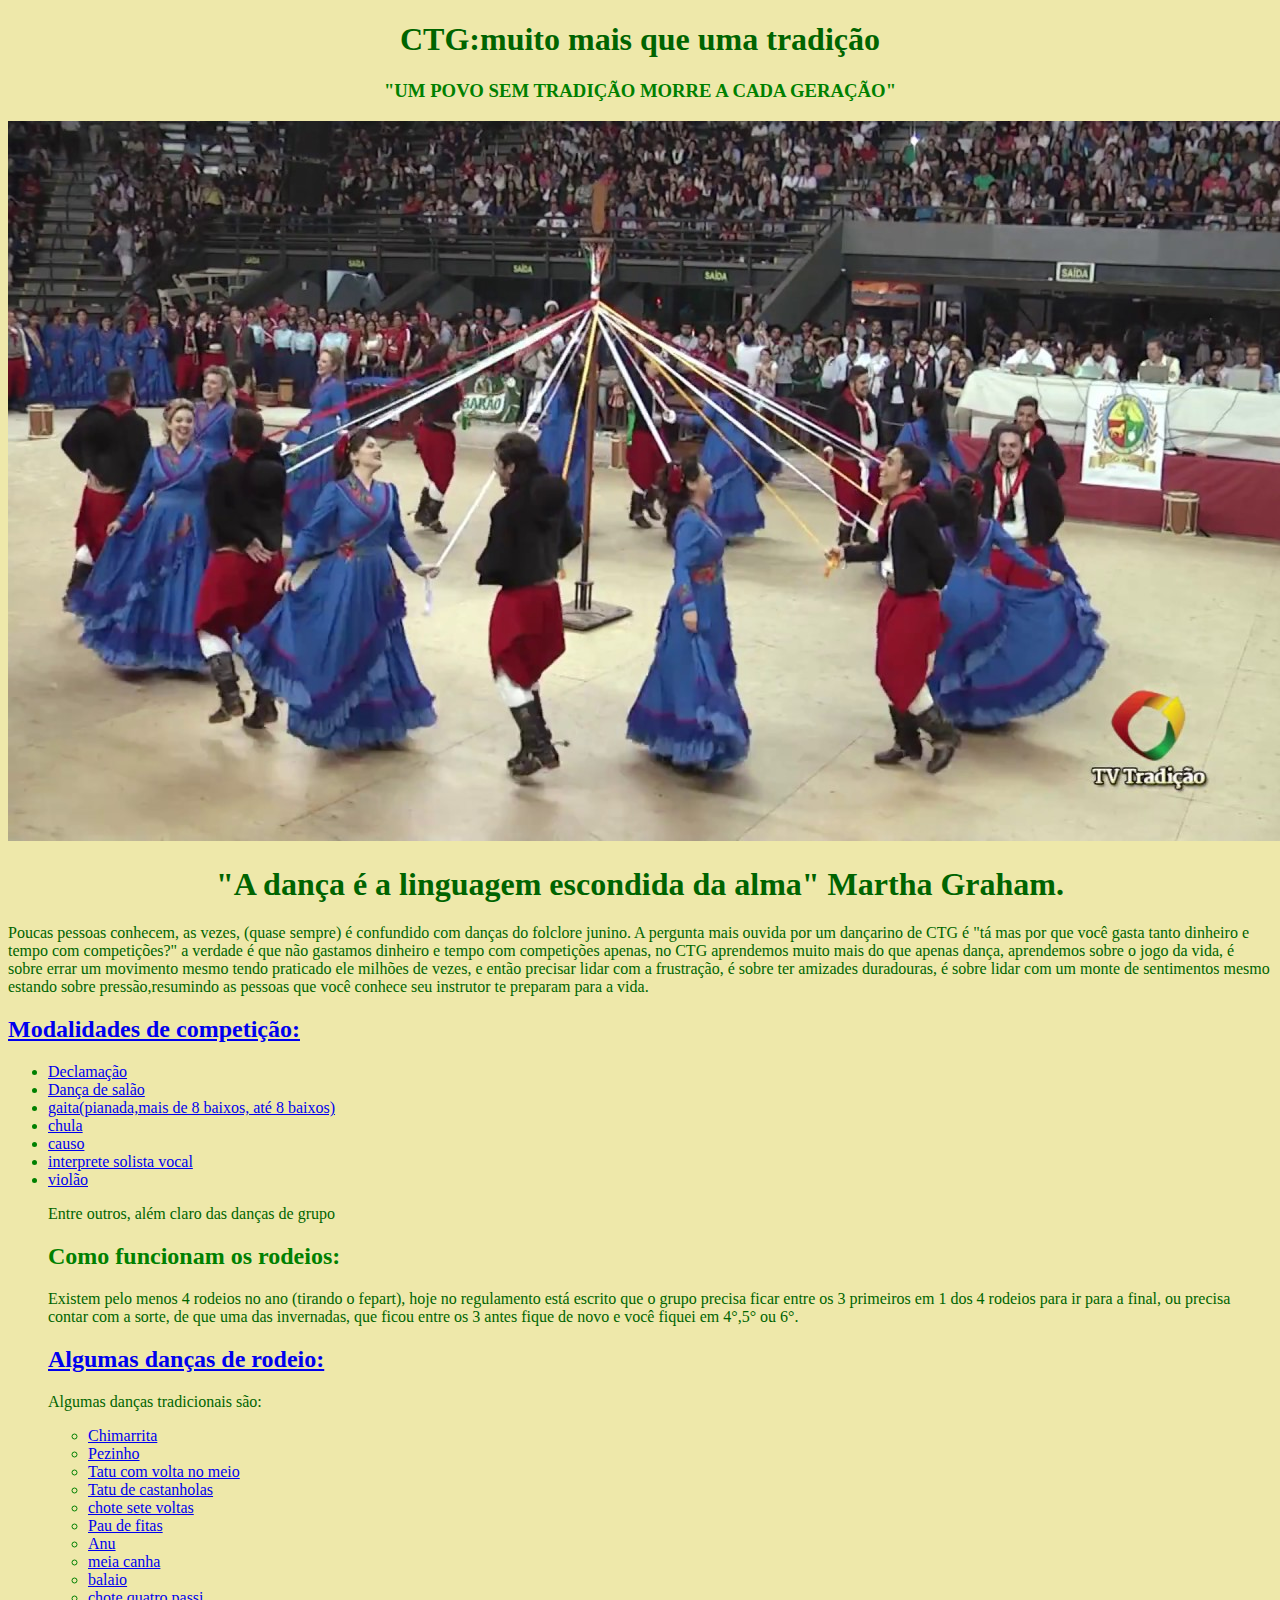
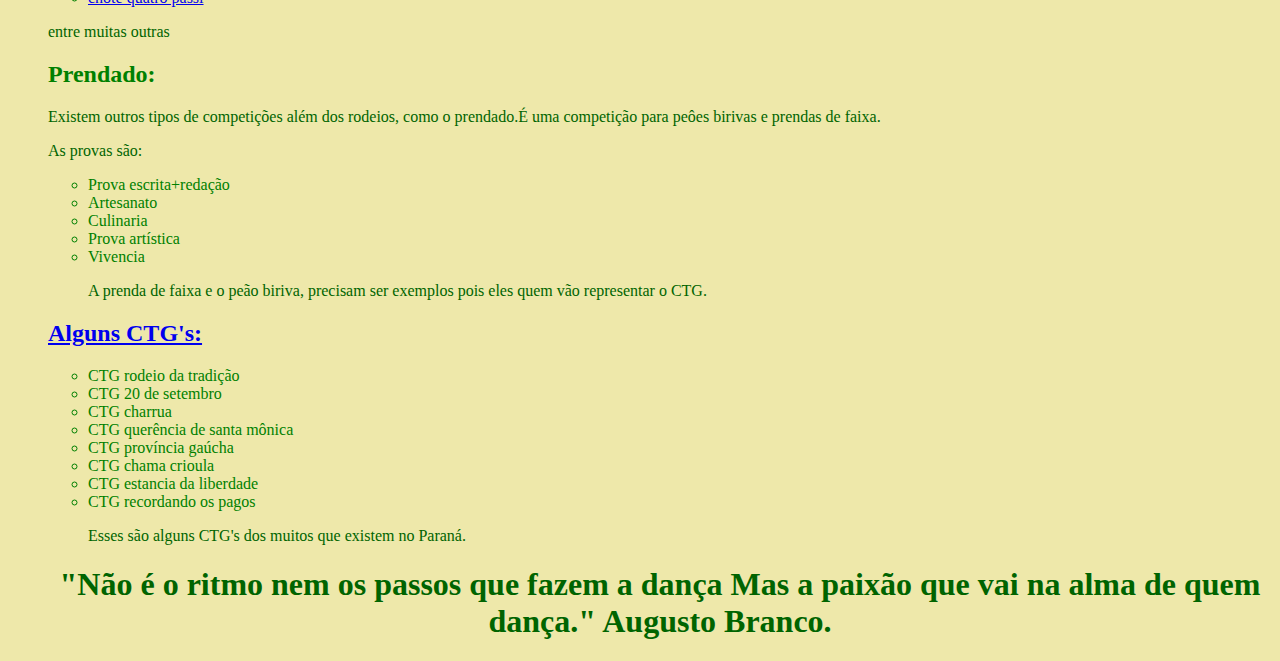
==== commit bef00945: "atualizando" ====
--- a/index.html
+++ b/index.html
@@ -62,7 +62,7 @@
               <p>A prenda de faixa e o peão biriva, precisam ser exemplos pois eles quem vão representar o CTG.<p>
            </div>
            <div>
-               <h2>Alguns CTG's:</h2>
+               <h2><a href="mila.html">Alguns CTG's:</a></h2>
                <ul>
               <li>CTG rodeio da tradição</li>
               <li>CTG 20 de setembro</li>
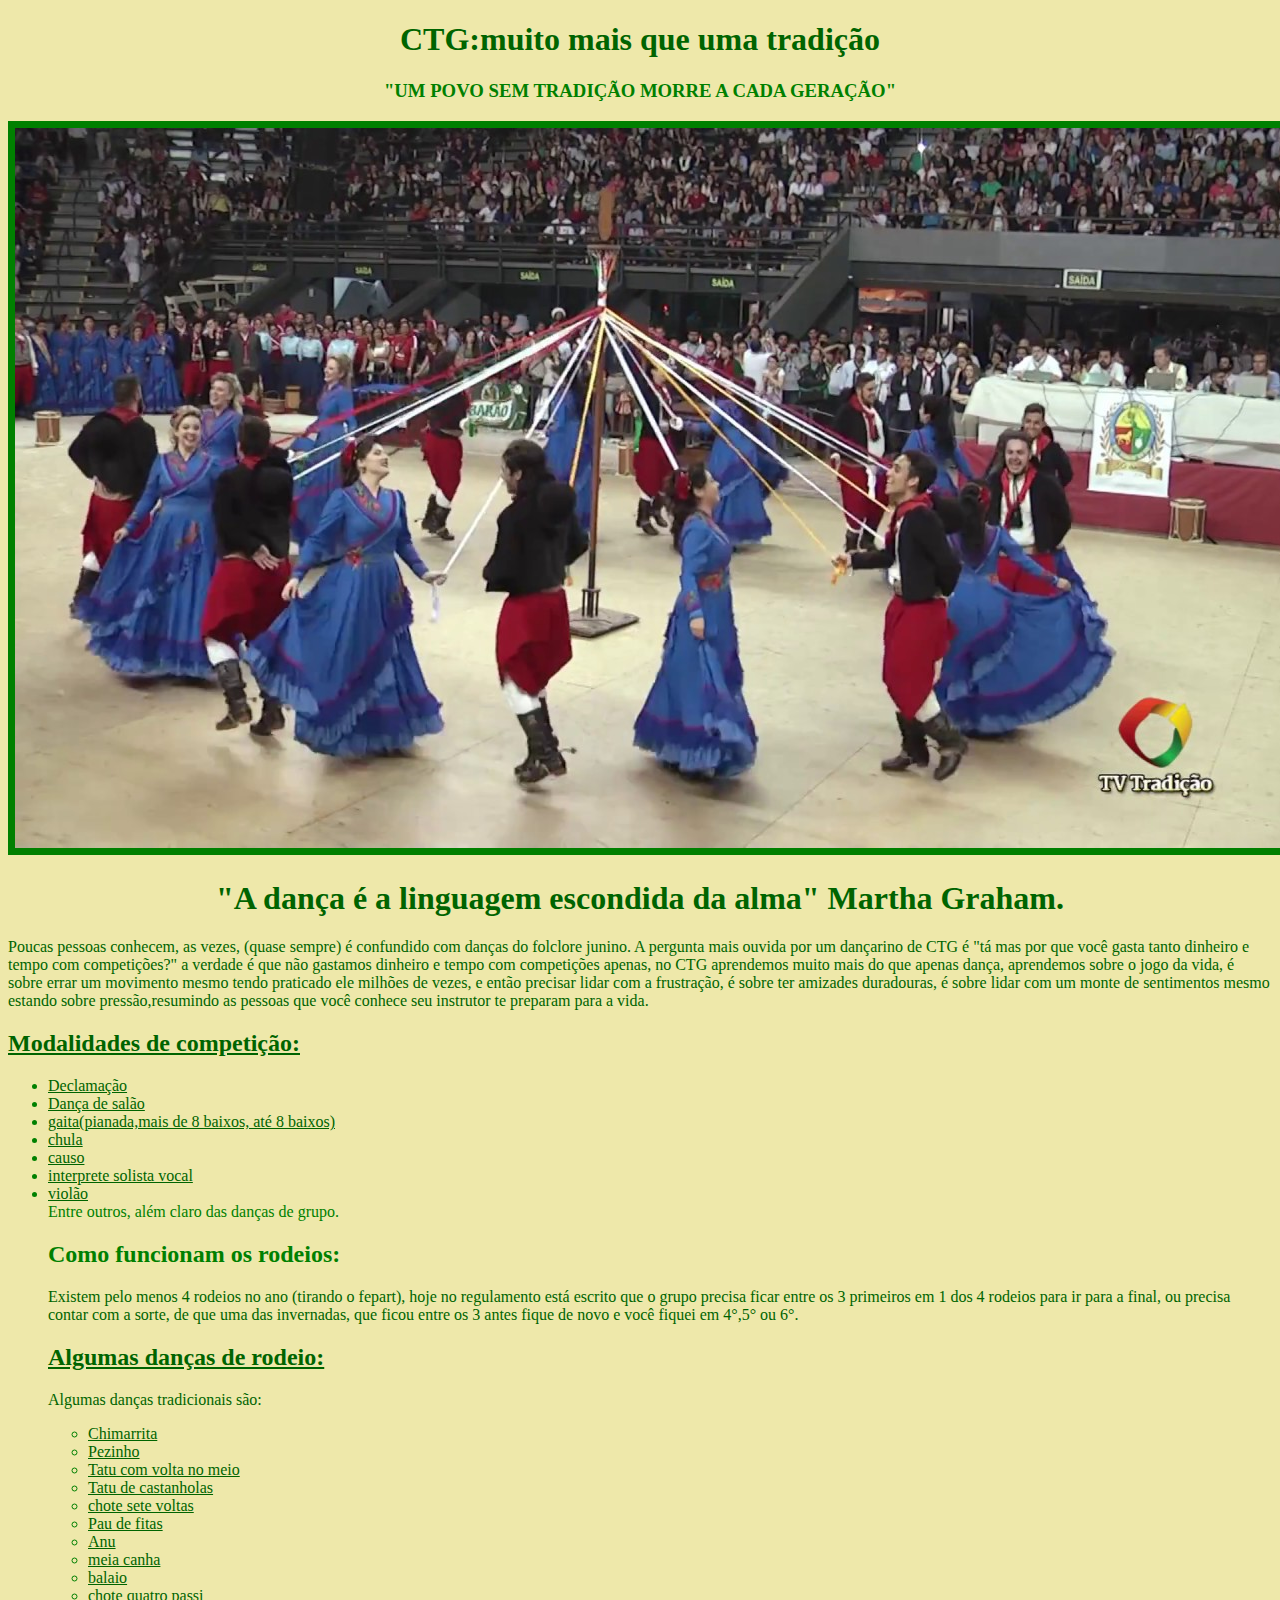
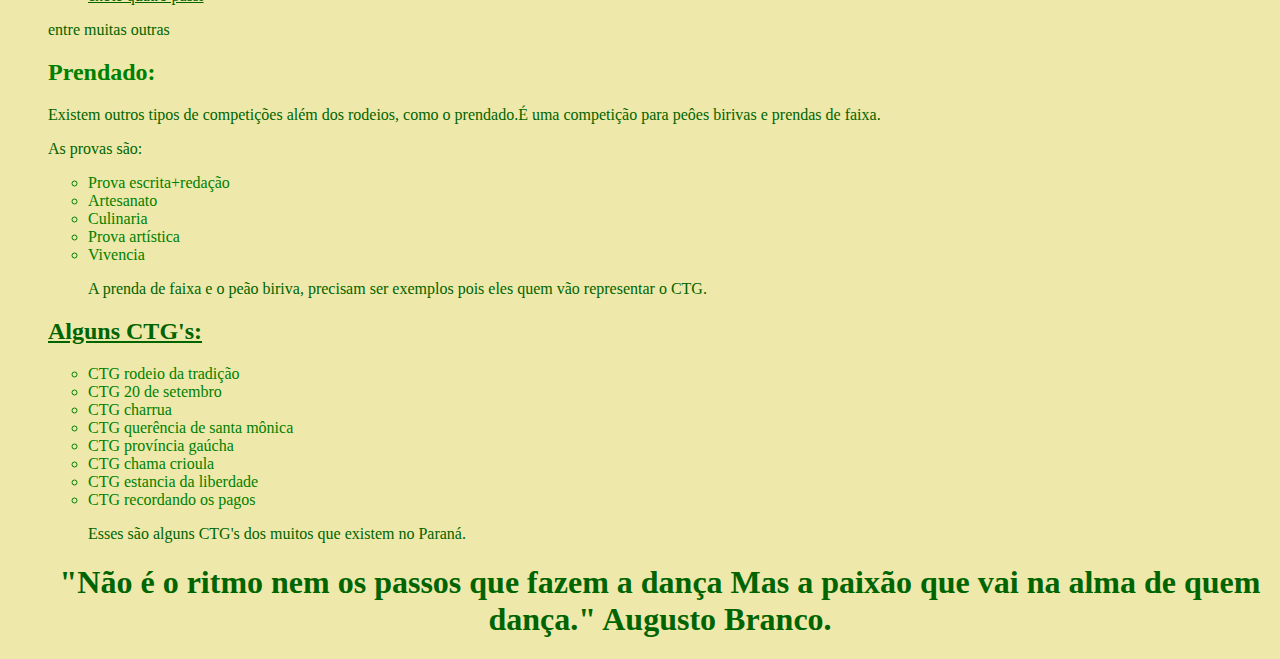
==== commit 605f7129: "atualizando" ====
--- a/index.html
+++ b/index.html
@@ -26,7 +26,7 @@
             <li><a href="https://youtu.be/kwWEG9rQtZg">causo</a></li>
             <li><a href="https://youtu.be/R6C_4XUvFiM">interprete solista vocal</a></li>
             <li><a href="https://youtu.be/Ydqzm37vyJg">violão</a></li>
-            <p>Entre outros, além claro das danças de grupo<p>
+            Entre outros, além claro das danças de grupo.
          <div>
               <h2>Como funcionam os rodeios:</h2>
               <p>Existem pelo menos 4 rodeios no ano (tirando o fepart), hoje no regulamento está escrito que o grupo precisa ficar entre os 3 primeiros em 1 dos 4 rodeios para ir
@@ -47,19 +47,19 @@
              <li><a href="https://youtu.be/HoWsyq3dkEc">balaio</a></li>
              <li><a href="https://youtu.be/W_whesY1u3Q">chote quatro passi</a></li>
            </ul>
-          <p> entre muitas outras</p>
+         <p>entre muitas outras</p>
            </div>
            <div>
                <h2>Prendado:</h2>
               <p> Existem outros tipos de competições além dos rodeios, como o prendado.É uma competição para peôes birivas e prendas de faixa.<p>
-                <p> As provas são:<p>
+                 <p>As provas são:</p>
             <ul>
              <li>Prova escrita+redação</li>
              <li>Artesanato</li>
              <li>Culinaria</li>
              <li> Prova artística</li>
              <li> Vivencia</li>
-              <p>A prenda de faixa e o peão biriva, precisam ser exemplos pois eles quem vão representar o CTG.<p>
+              <p>A prenda de faixa e o peão biriva, precisam ser exemplos pois eles quem vão representar o CTG.</p>
            </div>
            <div>
                <h2><a href="mila.html">Alguns CTG's:</a></h2>
@@ -72,7 +72,7 @@
               <li>CTG chama crioula</li>
               <li>CTG estancia da liberdade</li>
               <li>CTG recordando os pagos</li>
-              <p>Esses são alguns CTG's dos muitos que existem no Paraná.
+              <p>Esses são alguns CTG's dos muitos que existem no Paraná.</p>
            </div>
                    <p style="text-align: center"> <h1> "Não é o ritmo nem os passos que fazem a dança
 Mas a paixão que vai na alma de quem dança." Augusto Branco. </h1>
--- a/style.css
+++ b/style.css
@@ -26,3 +26,9 @@
 p {
   color: 		#006400
 }
+a {
+  color: 	#006400
+}
+img{
+  border: 7px solid green
+}
